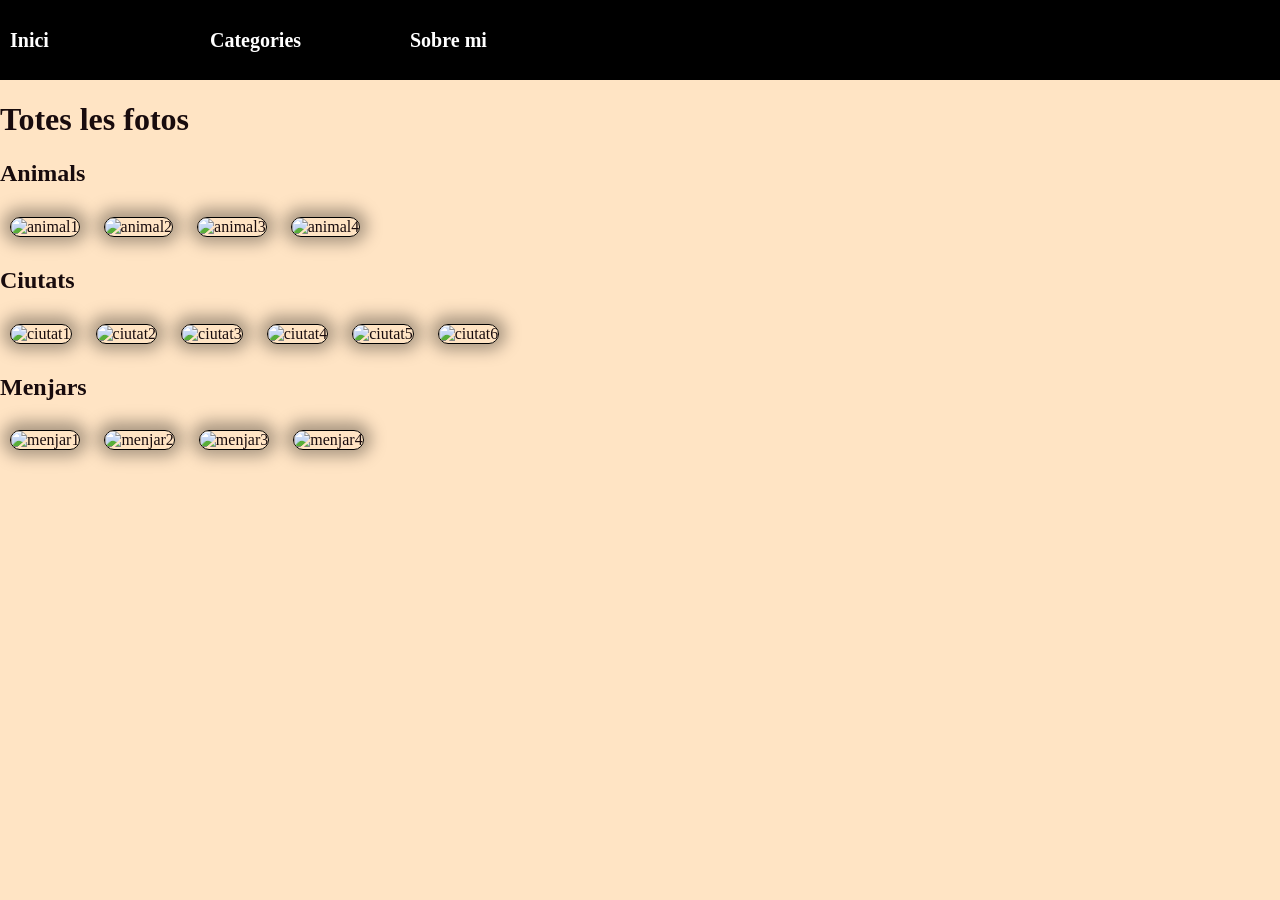
==== pages/categories.html @ de2613de "Add files via upload" ====
<!DOCTYPE html>
<html lang="ca">

<head>
    <meta charset="UTF-8">
    <meta name="viwerport" content="width=device-width, initial-scale=1.0">
    <title>Categories</title>
    <link rel="stylesheet" href="../css/style.css">
</head>

<body>
    <ul>
        <li><a href="../index.html">Inici</a></li>
        <li><a href="./categories.html">Categories</a></li>
        <li><a href="./sobre_mi.html">Sobre mi</a></li>
    </ul>
    
    <h1>Totes les fotos</h1>
    <h2>Animals</h2>
    <img src="/images/animal1.jpg" alt="animal1">
    <img src="/images/animal2.jpg" alt="animal2">
    <img src="/images/animal3.jpg" alt="animal3">
    <img src="/images/animal4.jpg" alt="animal4">
    <h2>Ciutats</h2>
    <img src="/images/ciutat1.jpg" alt="ciutat1">
    <img src="/images/ciutat2.jpg" alt="ciutat2">
    <img src="/images/ciutat3.jpg" alt="ciutat3">
    <img src="/images/ciutat4.jpg" alt="ciutat4">
    <img src="/images/ciutat5.jpg" alt="ciutat5">
    <img src="/images/ciutat6.jpg" alt="ciutat6">
    <h2>Menjars</h2>
    <img src="/images/menjar1.jpg" alt="menjar1">
    <img src="/images/menjar2.jpg" alt="menjar2">
    <img src="/images/menjar3.jpg" alt="menjar3">
    <img src="/images/menjar4.jpg" alt="menjar4">


   
   

</body>

</html>
---- css/style.css ----
body {
	margin: 0;
	color: rgb(24, 11, 13);
	background-color: bisque;
}

p {
	color: rgb(0, 0, 0);
	width: 25%;
}

img {
	border: 1px solid rgb(0, 0, 0);
	width: 150px;
	height: 175px;
	border-radius: 25px;
	-webkit-box-shadow: 0px -1px 16px 7px rgba(0, 0, 0, 0.34);
	box-shadow: 0px -1px 16px 7px rgba(0, 0, 0, 0.34);
	margin: 10px;
}

ul {
	margin: 0;
	padding: 10px;
	background-color: black;
	overflow: hidden;
	list-style-type: none;

}

ul li {
	float: left;
	width: 200px;
}

ul li a {
	color: white;
	font-weight: bold;
	text-decoration: none;
	line-height: 60px;
	font-size: 20px;
}

footer {
	position: fixed;
	bottom: 0;
	margin: 0px;
	padding: 20px;
	background-color: black;
	color: aliceblue;
	width: 100%;
	text-align: center;
}

ul li img{
	width: 50px;
	height: 50px;
	border-radius: 50%;
	object-fit: cover;
	float: left;
	margin: right 15px;
	border-color: azure;
	border-width: 2px;
}
ul li a {
    line-height: 60px; 
}
ul li a:hover {
    text-decoration: underline;
}
table {
  border-collapse: collapse;
  width: auto;                     
  max-width: 1000px;                
  font-family: Arial, sans-serif;
  margin: 20px 0;
  border: 1px solid
}

th, td {
  border-bottom: 1px solid black;    
  padding: 10px 12px;
  text-align: center;
  vertical-align: top;              
}

th {
  font-weight: bold;
  border-bottom: 1px solid black;
}
.itinerari { background-color: #82fa82;}
.xarxes { background-color: #c98474;}
.muntatge { background-color: #f7dfcb;}
.optatiu { background-color: #b75ba9;}
.sistemes { background-color: #f561cc;}
.ofimatica { background-color: #cae682;}
.tutoria { background-color: #d1b3ff;}
.sostenibilitat { background-color: #b3c6ff;}
.digitalitzacio { background-color: #ffe680;}
.angles { background-color: #9cdad6;}

.pati {
  color: #666;
  font-style: italic;
  text-align: center;
}
form {
    display: flex;
    flex-direction: column;
    max-width: 300px; 
    gap: 8px;         
    margin: 20px;     
}
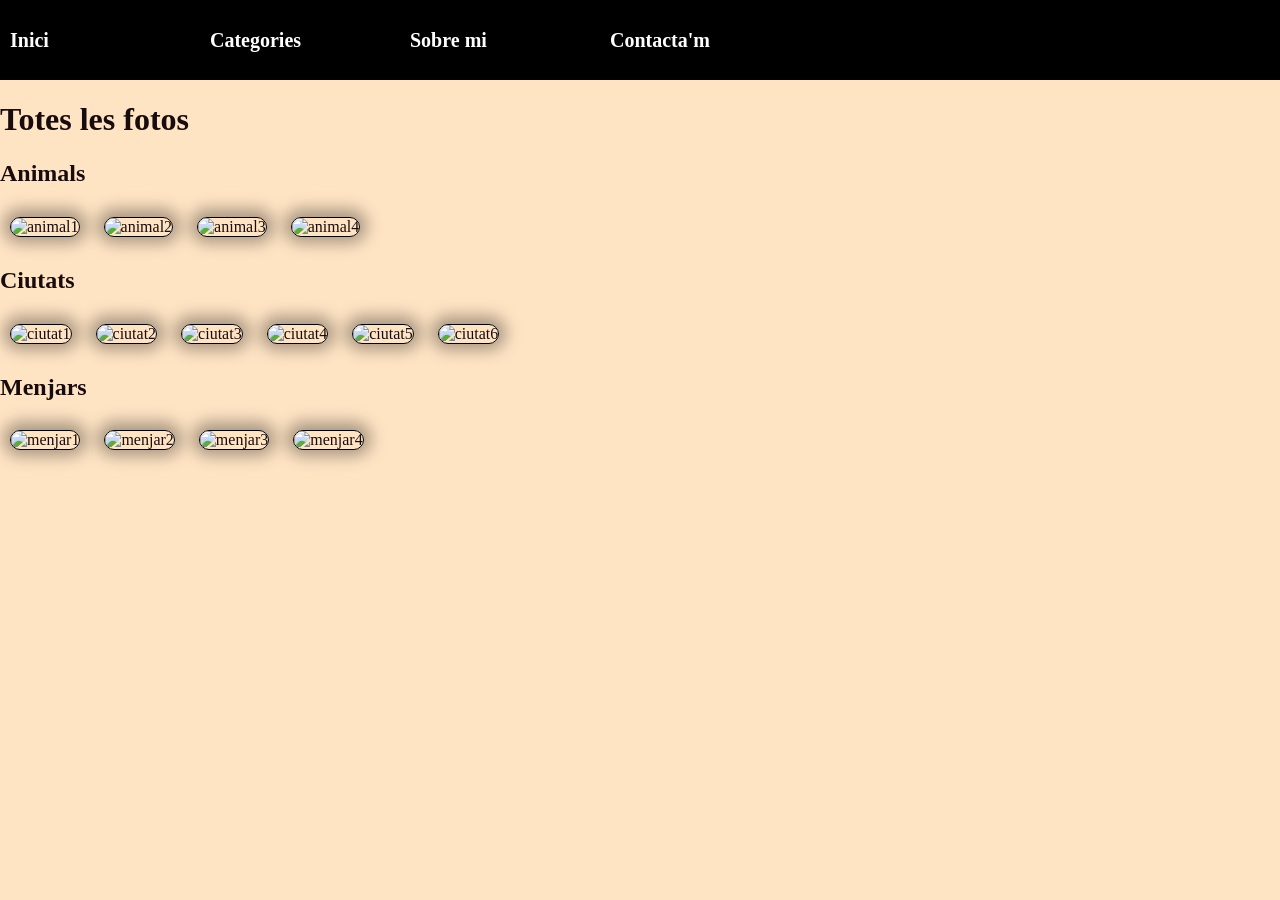
==== commit 997c2331: "Add files via upload" ====
--- a/pages/categories.html
+++ b/pages/categories.html
@@ -13,6 +13,8 @@
         <li><a href="../index.html">Inici</a></li>
         <li><a href="./categories.html">Categories</a></li>
         <li><a href="./sobre_mi.html">Sobre mi</a></li>
+        <li><a href="./contacta.html">Contacta'm</a></li>
+    
     </ul>
     
     <h1>Totes les fotos</h1>
